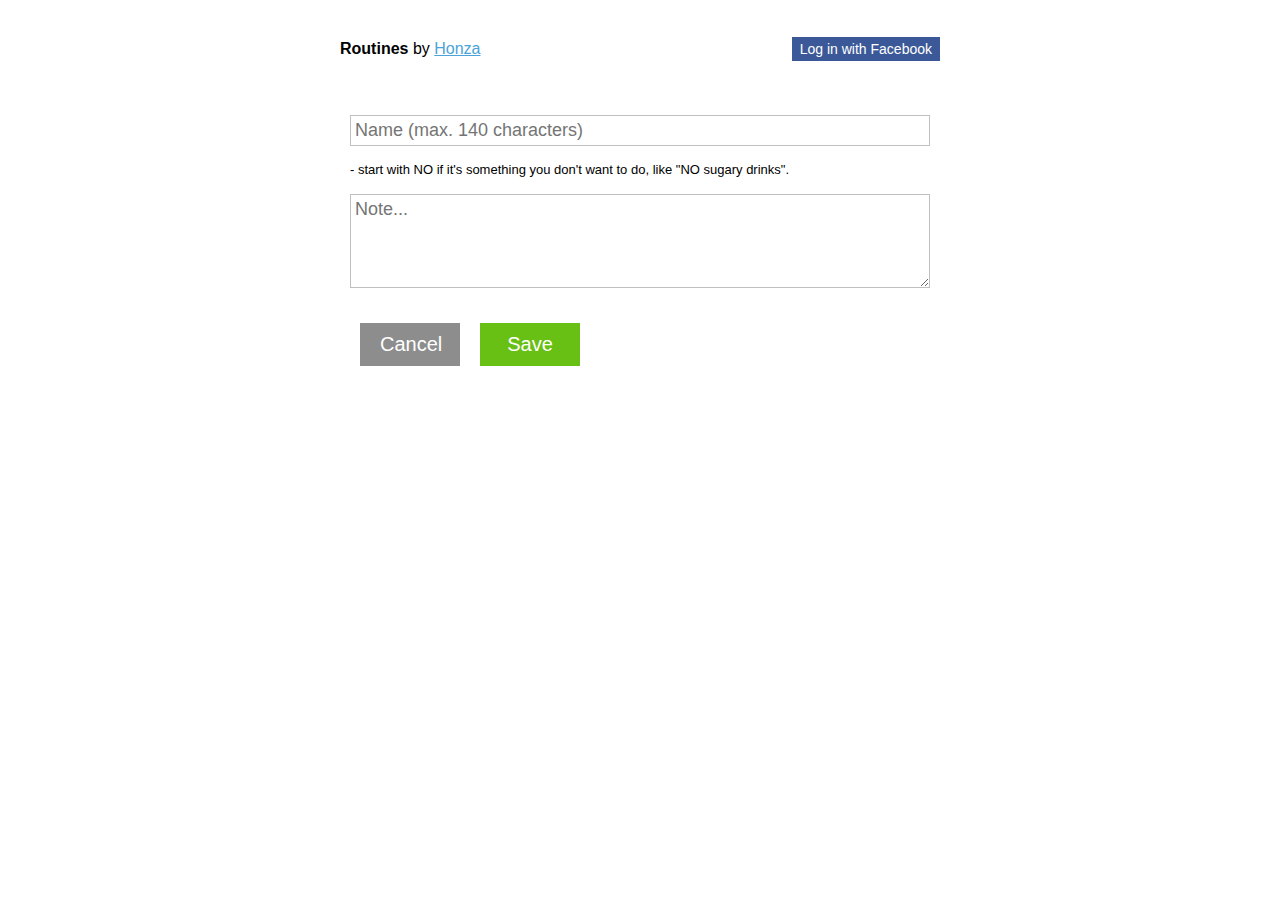
==== routine.html @ eb89de2e "First working version" ====
<!doctype html>
<html lang="en">
<head>
    <meta charset="utf-8">
    <meta name="viewport" content="width=device-width, initial-scale=1.0">

    <title>Routines</title>
    <meta name="description" content="Routines - description">

    <link rel="stylesheet" href="styles.css">
</head>
<body>

<div id="container">
    <div id="header">
        <span class="appname">Routines</span> by <a href="">Honza</a>
    </div>
    
    <div id="login">
        <a href="/fblogin/routines/" class="fb">Log in with Facebook</a>
    </div>
    
    <div id="routines">
        <div id="new_routine">
            <input id="name" type="text" maxlength="140" placeholder="Name (max. 140 characters)" />
            <div id="hints">
                <p>- start with NO if it's something you don't want to do, like "NO sugary drinks".</p>
            </div>
                            
            <!-- data-gramm_editor is there to disable Grammarly in that textarea, it was messing up layout -->
            <textarea id="note" placeholder="Note..." rows="4" data-gramm_editor="false"></textarea>

            <div id="buttons">
                <a href="./" id="cancel" class="button">Cancel</a>
                <div id="save" class="button">Save</div>
            </div>
        </div>
    </div>
</div>

<script src="routine.js"></script>
</body>
</html>
---- styles.css ----
html, body {
    font-family: Arial,sans-serif;
    min-width: 350px;
    padding: 0;
    margin: 0;
}

/* remove ugly dotted lines around clicked links and buttons in FF */
button::-moz-focus-inner { border: 0; }

/* remove highlight border around selected controls in Chrome and Safari */
* {
    outline: none;
    -webkit-tap-highlight-color:  rgba(255, 255, 255, 0);
}

p {
    line-height: 26px;
    font-size: 16px;
}

#hints p {
    line-height: 22px;
    font-size: 13px;
}

a {
    color: #4ba3d9;
}

a.fb {
    color: white;
    background-color: #3b5998;
    padding: 4px 8px;
    text-decoration: none;
    font-size: 14px;
}

.hidden {
    display: none;
}

.appname {
    font-weight: bold;
}

#letmeknow {
    line-height: 30px;
    font-size: 12px;
}
#letmeknow a {
    text-decoration: none;
}

#container {
    max-width: 600px;
    margin: 0 auto;
    padding: 40px;
}

#header {
    float: left;
}

#login {
    float: right;
}

#routines_wrapper {
    padding: 100px 0;
    font-size: 20px;
}

#routines {
    padding: 15px 0;
}

.routine {
    padding: 15px 0;
    height: 25px;
    line-height: 25px;
}

.state {
    float: left;
    width: 30px;
    height: 30px;
    cursor: pointer;
    margin-right: 10px;
}

.name {
    float: left;
}

.days {
    float: right;
    padding: 0 10px;
}

.skip {
    font-size: 22px;
    color: #4ba3d9;
    cursor: pointer;
}

.clear {
    clear: both;
}

#new {
    padding-left: 40px;
}

#new_routine {
    font-size: 20px;
    padding: 60px 10px;
}

#new_routine input, textarea {
    padding: 4px;
    width: 100%;
    font-size: 18px;
    box-sizing: border-box;
    border: 1px solid silver;
    font-family: Arial,sans-serif;
}

#buttons {
    padding: 30px 10px;
}

.button {
    text-align: center;
    float: left;
    color: white;
    padding: 10px 20px;
}

#cancel {
    background-color: #8d8d8d;
    display: block;
    width: 60px;
    margin-right: 20px;
    text-decoration: none;
}

#save {
    width: 60px;
    background-color: #67c013;
    cursor: pointer;
}

/* mobile devices */
@media screen and (max-width: 900px) {
    #container {
        padding: 20px 15px;
    }
    #routines_wrapper {
        padding: 50px 0;
    }
}
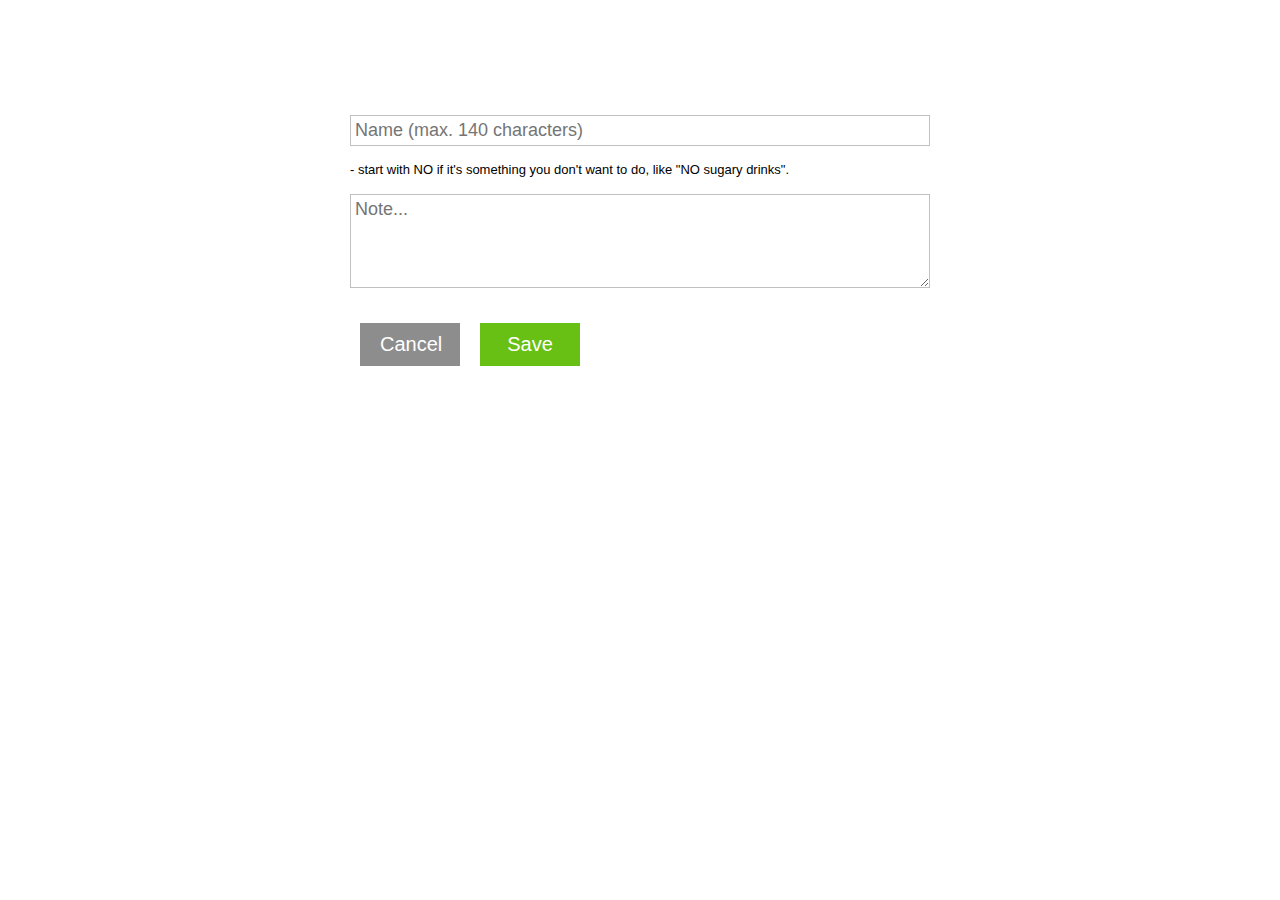
==== commit 25aeb97a: "Fixed bug in func checking new day + some other minor changes" ====
--- a/routine.html
+++ b/routine.html
@@ -12,13 +12,6 @@
 <body>
 
 <div id="container">
-    <div id="header">
-        <span class="appname">Routines</span> by <a href="">Honza</a>
-    </div>
-    
-    <div id="login">
-        <a href="/fblogin/routines/" class="fb">Log in with Facebook</a>
-    </div>
     
     <div id="routines">
         <div id="new_routine">
--- a/styles.css
+++ b/styles.css
@@ -19,6 +19,10 @@
     font-size: 16px;
 }
 
+.clear {
+    clear: both;
+}
+
 #hints p {
     line-height: 22px;
     font-size: 13px;
@@ -28,28 +32,12 @@
     color: #4ba3d9;
 }
 
-a.fb {
-    color: white;
-    background-color: #3b5998;
-    padding: 4px 8px;
-    text-decoration: none;
-    font-size: 14px;
-}
-
 .hidden {
     display: none;
 }
 
 .appname {
-    font-weight: bold;
-}
-
-#letmeknow {
-    line-height: 30px;
-    font-size: 12px;
-}
-#letmeknow a {
-    text-decoration: none;
+    font-size: 22px;
 }
 
 #container {
@@ -64,10 +52,15 @@
 
 #login {
     float: right;
+    padding-top: 4px;
+}
+
+#login a {
+    color: #3b5998;
 }
 
 #routines_wrapper {
-    padding: 100px 0;
+    padding: 50px 0;
     font-size: 20px;
 }
 
@@ -76,9 +69,9 @@
 }
 
 .routine {
-    padding: 15px 0;
-    height: 25px;
-    line-height: 25px;
+    padding: 10px 0;
+    height: 30px;
+    line-height: 30px;
 }
 
 .state {
@@ -102,10 +95,6 @@
     font-size: 22px;
     color: #4ba3d9;
     cursor: pointer;
-}
-
-.clear {
-    clear: both;
 }
 
 #new {
@@ -156,7 +145,4 @@
     #container {
         padding: 20px 15px;
     }
-    #routines_wrapper {
-        padding: 50px 0;
-    }
 }